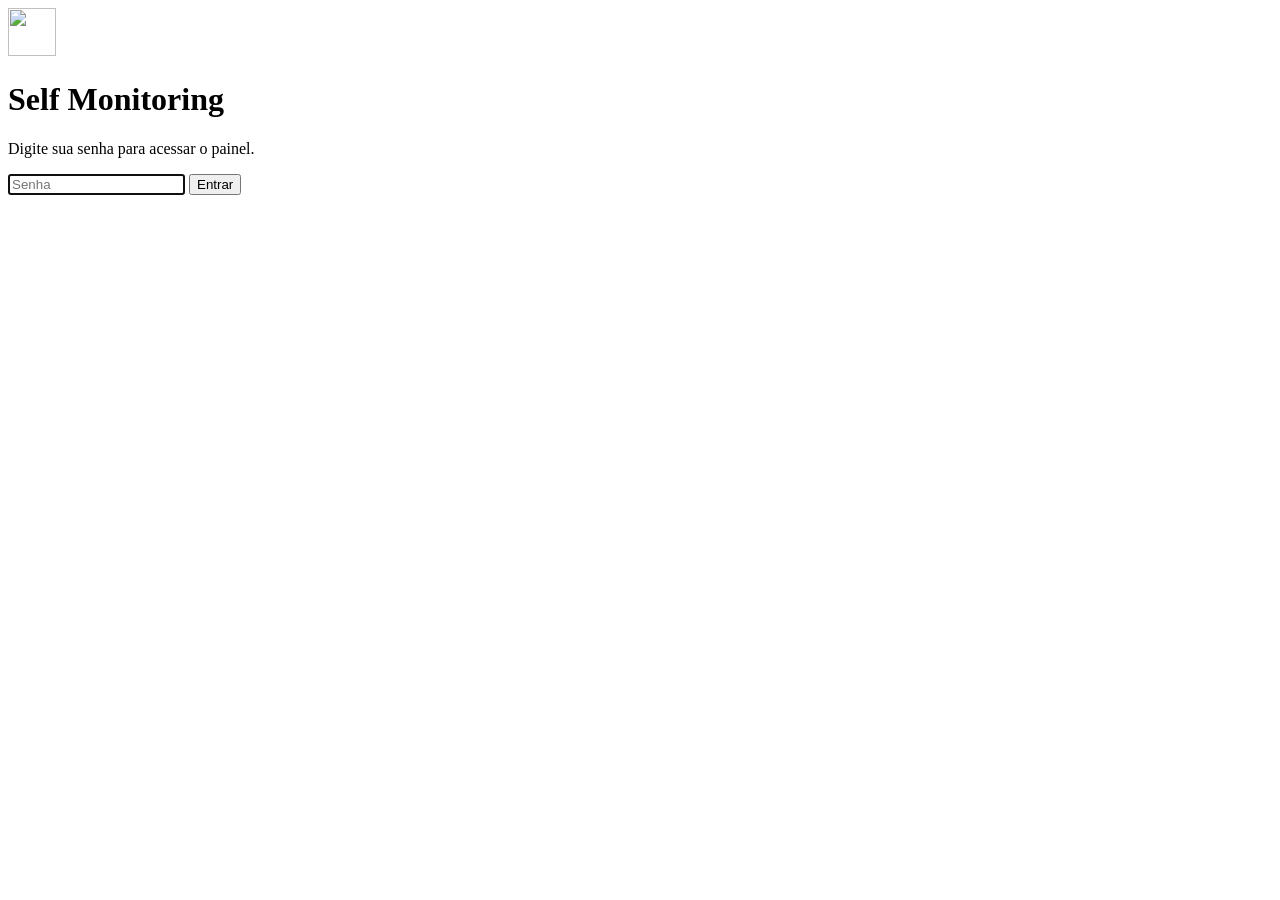
==== web/login.html @ d0b71f6d "self-monitoring 0.2.0: painel web de monitoramento e controle da máquina Painel para acessar pelo ce" ====
<!DOCTYPE html>
<html lang="pt-BR">
<head>
<meta charset="utf-8">
<meta name="viewport" content="width=device-width, initial-scale=1, viewport-fit=cover">
<meta name="theme-color" content="#121211">
<title>Entrar · Self Monitoring</title>
<link rel="icon" href="/icon.svg">
<link rel="stylesheet" href="/css/app.css">
</head>
<body class="login-page">
  <form class="login-card" method="post" action="/login">
    <img src="/icon.svg" alt="" width="48" height="48">
    <h1>Self Monitoring</h1>
    <p class="muted">Digite sua senha para acessar o painel.</p>
    <input name="password" type="password" autocomplete="current-password" placeholder="Senha" required autofocus>
    <p class="login-error" hidden></p>
    <button class="btn btn-primary" type="submit">Entrar</button>
  </form>
  <script>
    const q = new URLSearchParams(location.search), err = document.querySelector(".login-error");
    if (q.has("erro")) { err.hidden = false; err.textContent = "Senha incorreta."; }
    if (q.has("bloqueado")) { err.hidden = false; err.textContent = `Muitas tentativas erradas. Aguarde ${q.get("bloqueado")}s.`; }
  </script>
</body>
</html>
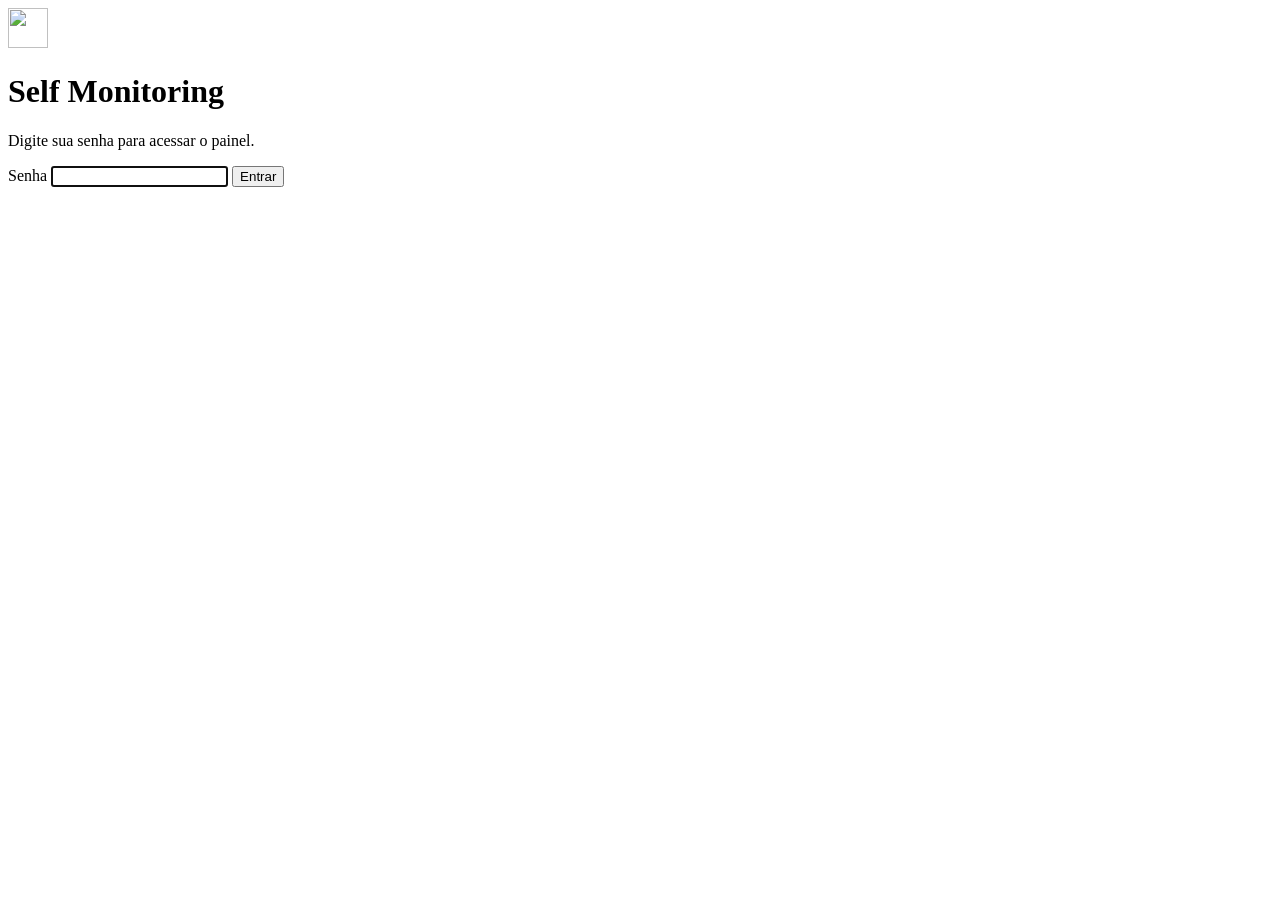
==== commit 00bb3a17: "0.5.0: interface repaginada, Aparência, aba Atualização, Mural, webhook e apps que não são jogos (da" ====
--- a/web/login.html
+++ b/web/login.html
@@ -3,18 +3,19 @@
 <head>
 <meta charset="utf-8">
 <meta name="viewport" content="width=device-width, initial-scale=1, viewport-fit=cover">
-<meta name="theme-color" content="#121211">
+<meta name="theme-color" content="#0d1f1a">
 <title>Entrar · Self Monitoring</title>
 <link rel="icon" href="/icon.svg">
 <link rel="stylesheet" href="/css/app.css">
 </head>
 <body class="login-page">
   <form class="login-card" method="post" action="/login">
-    <img src="/icon.svg" alt="" width="48" height="48">
+    <img src="/icon.svg" alt="" width="40" height="40">
     <h1>Self Monitoring</h1>
     <p class="muted">Digite sua senha para acessar o painel.</p>
-    <input name="password" type="password" autocomplete="current-password" placeholder="Senha" required autofocus>
-    <p class="login-error" hidden></p>
+    <label for="pw">Senha</label>
+    <input id="pw" name="password" type="password" autocomplete="current-password" required autofocus>
+    <p class="login-error" role="alert" hidden></p>
     <button class="btn btn-primary" type="submit">Entrar</button>
   </form>
   <script>
